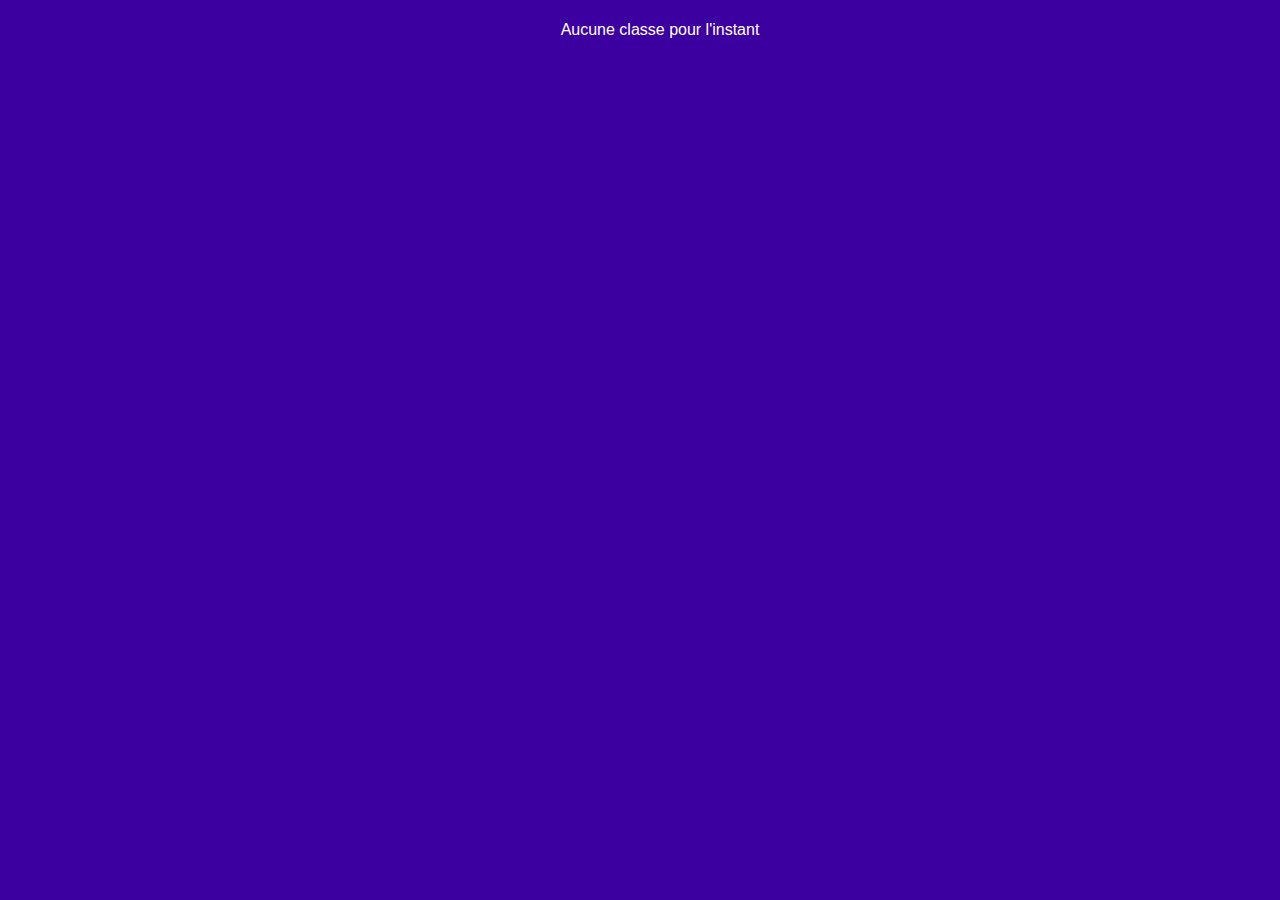
==== html/page_class.html @ 7d358c53 "fonction implenté pour récupérer les données selon la classe" ====
<!DOCTYPE html>
<html lang="en">
<head>
    <meta charset="UTF-8">
    <meta name="viewport" content="width=device-width, initial-scale=1.0">
    <title>Page de la classe</title>
    <link rel="stylesheet" href="../css/page_projet_style.css">
</head>
<body>
    <div class="conteneur">
        <h1 id="nomDeLaClasse"></h1>
        <ul class="liste-class" id="listeClass">
            <p id="nonClassMessage">Aucune classe pour l'instant</p>
        </ul>
        <br>
    </div>
    <script>
        window.onload = function () {
            const classId = localStorage.getItem('classCode');
            affichageClass(classId);
        };
    </script>
</body>
</html>
---- css/page_projet_style.css ----
body {
    font-family: Arial, sans-serif;
    background-color: #3c00a0;
    color: #fff;
    display: flex;
    justify-content: center;
    height: 100vh;
    margin: 0;
}

.conteneur {
    text-align: center;
}

.h1 {
    margin-bottom: 20px;
}

.liste-projet {
    list-style-type: none;
    padding: 0;
}


.item-projet {
    background-color: #fff;
    color: #3c00a0;
    padding: 40px;
    margin: 5px 0;
    border-radius: 5px;
    transition: transform 0.2s;
    width: 700px;
}

.item-projet:hover {
    transform: scale(1.05);
}
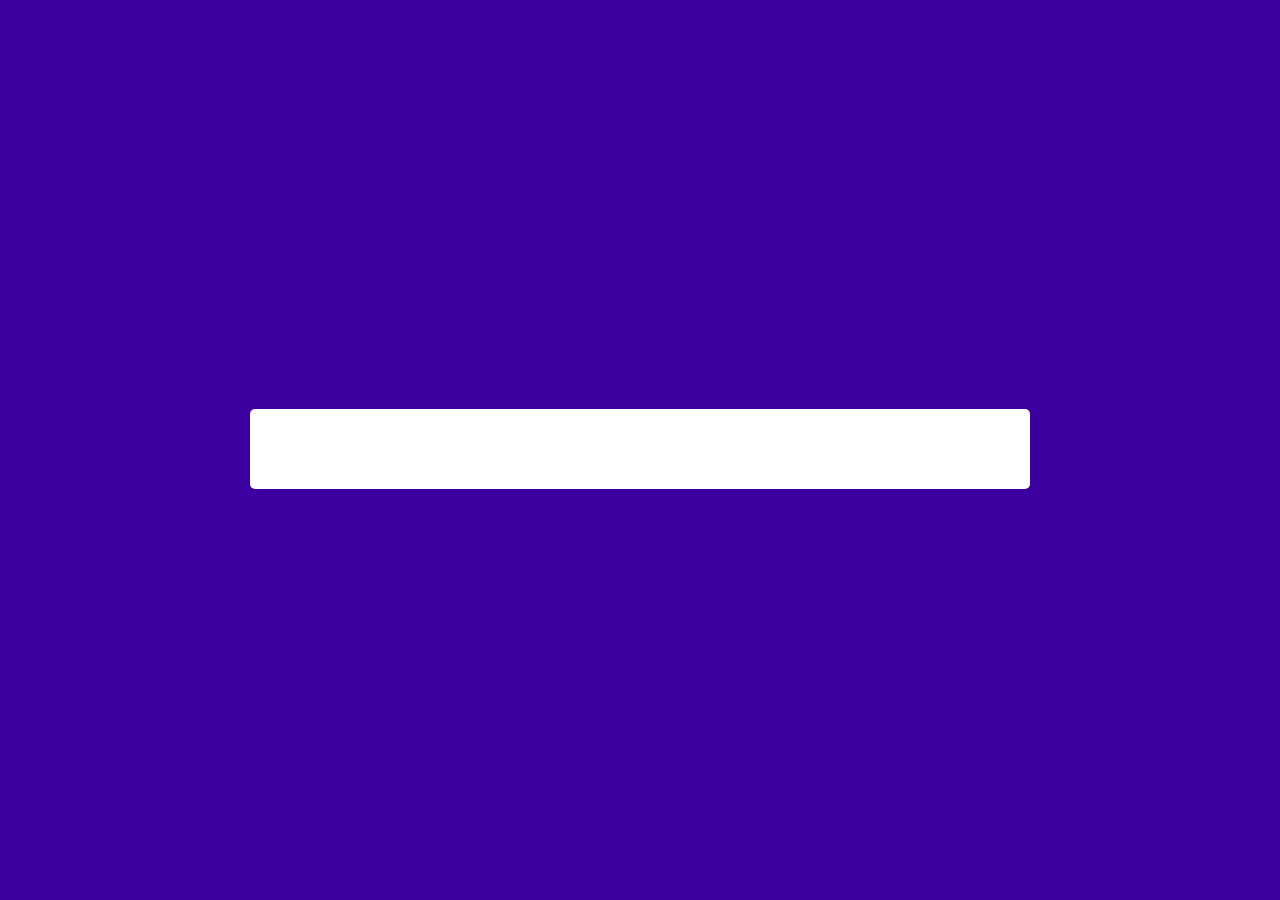
==== commit 48150e24: "changement du path css dans page class, modification css, et changement du texte en conséquence de l" ====
--- a/html/page_class.html
+++ b/html/page_class.html
@@ -1,17 +1,18 @@
 <!DOCTYPE html>
 <html lang="en">
+
 <head>
     <meta charset="UTF-8">
     <meta name="viewport" content="width=device-width, initial-scale=1.0">
     <title>Page de la classe</title>
-    <link rel="stylesheet" href="../css/page_projet_style.css">
+    <link rel="stylesheet" href="../css/page_class_style.css">
 </head>
+
 <body>
     <div class="conteneur">
         <h1 id="nomDeLaClasse"></h1>
-        <ul class="liste-class" id="listeClass">
-            <p id="nonClassMessage">Aucune classe pour l'instant</p>
-        </ul>
+        <p class="tab-class" id="tabClass">
+        </p>
         <br>
     </div>
     <script>
@@ -19,6 +20,27 @@
             const classId = localStorage.getItem('classCode');
             affichageClass(classId);
         };
+
+        function affichageClass(classId) {
+            let nomClasse = document.getElementById('nomDeLaClasse');
+            let elementTexte = document.getElementById('tabClass');
+            elementTexte.className = 'tab-class';
+
+
+           if (classId == 1){
+            nomClasse.innerHTML = "Application Web";
+            elementTexte.innerHTML = "Le cours 'Application Web' explore la conception et le développement d'applications web, couvrant les principes fondamentaux et les technologies clés.<br> Les étudiants apprennent à concevoir des interfaces utilisateur interactives et conviviales, à utiliser des langages de programmation côté client tels que HTML, CSS et JavaScript, ainsi que des frameworks comme React ou Angular.<br> La gestion des données est abordée à travers des bases de données relationnelles ou NoSQL et des API RESTful.<br>Les sujets avancés incluent la sécurité des applications web, l'optimisation des performances et le déploiement sur des serveurs web. Les aspects collaboratifs du développement web, comme le contrôle de version avec Git et les méthodes de travail en équipe, sont également explorés. En mettant l'accent sur la pratique, ce cours combine théorie et projets pratiques pour doter les étudiants des compétences nécessaires pour créer des applications web fonctionnelles et attrayantes."
+           } else if (classId == 2){
+            nomClasse.innerHTML = "Programmation Objet 2";
+           } else if (classId == 3){
+            nomClasse.innerHTML = "Mathématique";
+           } else if (classId == 4){
+            nomClasse.innerHTML = "Philosophie";
+           } else if (classId == 5){
+            nomClasse.innerHTML = "Éducation Physique";
+           }
+        }
     </script>
 </body>
+
 </html>--- a/css/page_class_style.css
+++ b/css/page_class_style.css
@@ -0,0 +1,31 @@
+body {
+    font-family: Arial, sans-serif;
+    background-color: #3c00a0;
+    color: #fff;
+    display: flex;
+    justify-content: center;
+    align-items: center;
+    height: 100vh;
+    margin: 0;
+}
+
+.conteneur {
+    text-align: center;
+}
+
+.h1 {
+    margin-bottom: 20px;
+}
+
+.tab-class {
+    list-style-type: none;
+    padding: 0;
+    background-color: #fff;
+    color: #3c00a0;
+    padding: 40px;
+    margin: 5px 0;
+    border-radius: 5px;
+    transition: transform 0.2s;
+    width: 700px;
+    font-family: Courier, monospace;
+}